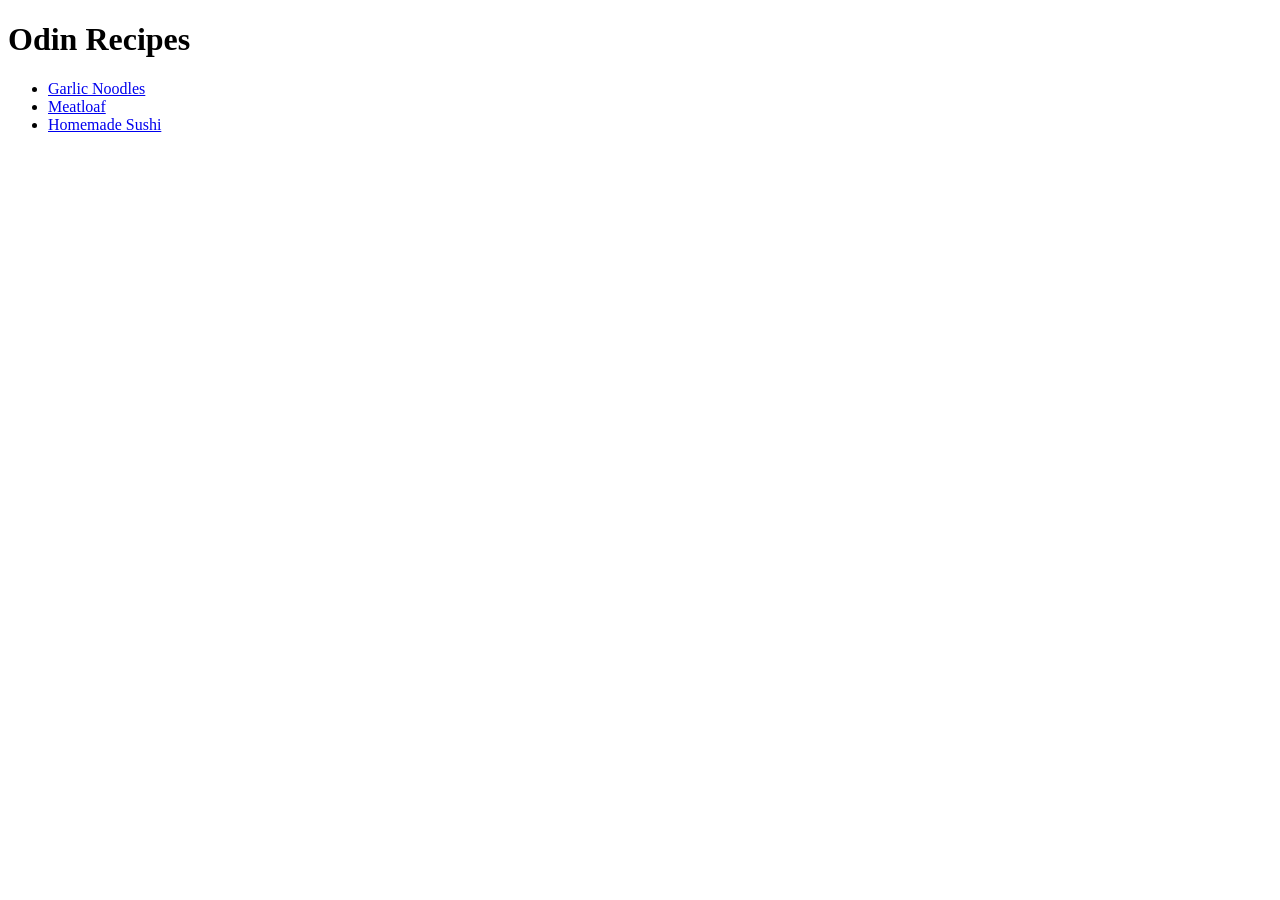
==== index.html @ 6a45c90f "Add new files and modiy README.md for the website Added new HTML files and included images in the fo" ====
<!doctype html>
<html lang="en">
  <head>
    <meta charset="UTF-8" />
    <meta name="viewport" content="width=device-width, initial-scale=1.0" />
    <title>Odin Recipes</title>
  </head>
  <body>
    <h1>Odin Recipes</h1>
    <ul>
      <li>
        <a href="./recipes/garlic-noodles.html">Garlic Noodles</a>
      </li>
      <li>
        <a href="./recipes/meatloaf.html">Meatloaf</a>
      </li>
      <li>
        <a href="./recipes/homemade-sushi.html">Homemade Sushi</a>
      </li>
    </ul>
  </body>
</html>
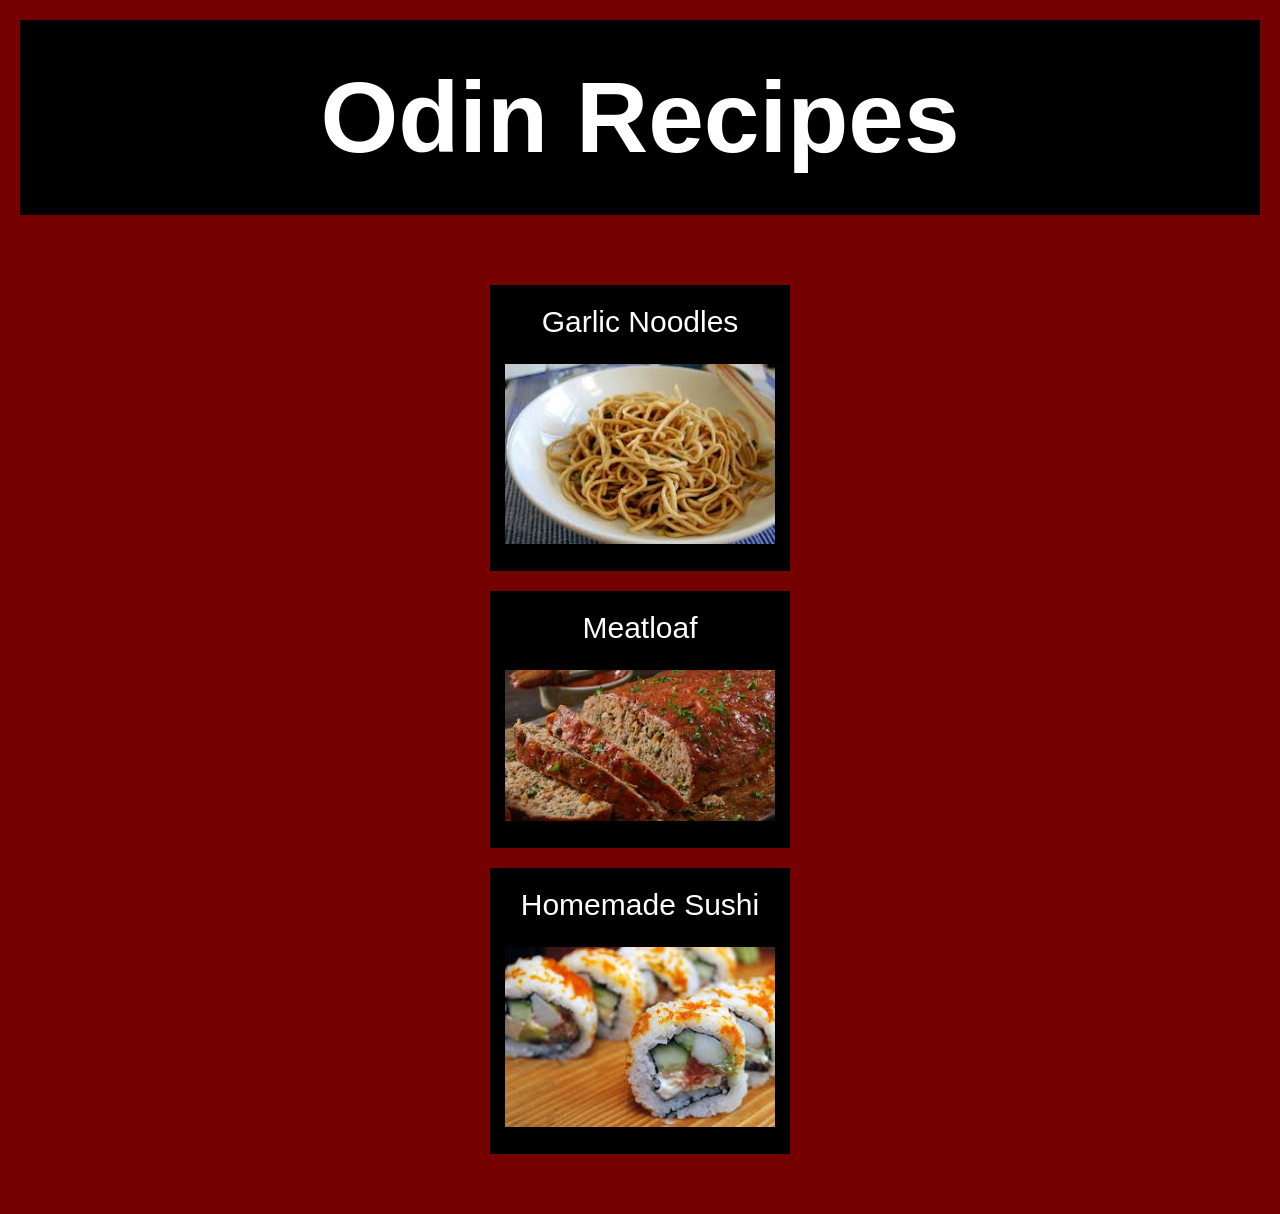
==== commit 61daa736: "Add styling to website Added some styling to homepage. Need to do some research before returning to " ====
--- a/index.html
+++ b/index.html
@@ -4,18 +4,27 @@
     <meta charset="UTF-8" />
     <meta name="viewport" content="width=device-width, initial-scale=1.0" />
     <title>Odin Recipes</title>
+    <link rel="stylesheet" href="styles.css" />
   </head>
   <body>
-    <h1>Odin Recipes</h1>
-    <ul>
-      <li>
-        <a href="./recipes/garlic-noodles.html">Garlic Noodles</a>
+    <h1 class="header">Odin Recipes</h1>
+    <ul class="list">
+      <li class="item1 items">
+        <a href="./recipes/garlic-noodles.html"
+          >Garlic Noodles
+          <img id="garlicnoods" src="./images/garlicnoodles.jpg"
+        /></a>
       </li>
-      <li>
-        <a href="./recipes/meatloaf.html">Meatloaf</a>
+      <li class="item2 items">
+        <a href="./recipes/meatloaf.html"
+          >Meatloaf<img id="meatloaf" src="./images/meatloaf.jpg"
+        /></a>
       </li>
-      <li>
-        <a href="./recipes/homemade-sushi.html">Homemade Sushi</a>
+      <li class="item3 items">
+        <a href="./recipes/homemade-sushi.html"
+          >Homemade Sushi
+          <img id="sushi" src="./images/sushi.jpg" width="270px" height="auto"
+        /></a>
       </li>
     </ul>
   </body>
--- a/styles.css
+++ b/styles.css
@@ -0,0 +1,49 @@
+* {
+  margin: 0;
+  padding: 0;
+  box-sizing: border-box;
+}
+
+body {
+  background-color: rgb(117, 0, 0);
+}
+
+h1 {
+  padding: 40px;
+  text-align: center;
+  font-size: 100px;
+  font-family: Inter, Arial, Helvetica, sans-serif;
+  color: white;
+  background-color: black;
+  margin: 20px;
+}
+
+.list {
+  display: block;
+  margin: 10px auto;
+  padding: 40px;
+  list-style: none;
+  width: 400px;
+  height: auto;
+}
+
+.items {
+  padding: 20px;
+  border: 10px solid rgb(117, 0, 0);
+  text-align: center;
+  background-color: black;
+}
+
+a {
+  color: white;
+  font-family: Inter, Arial, Helvetica, sans-serif;
+  font-size: 30px;
+  text-decoration: none;
+}
+
+a img {
+  width: 270px;
+  height: auto;
+  margin-left: -5px;
+  padding-top: 25px;
+}
